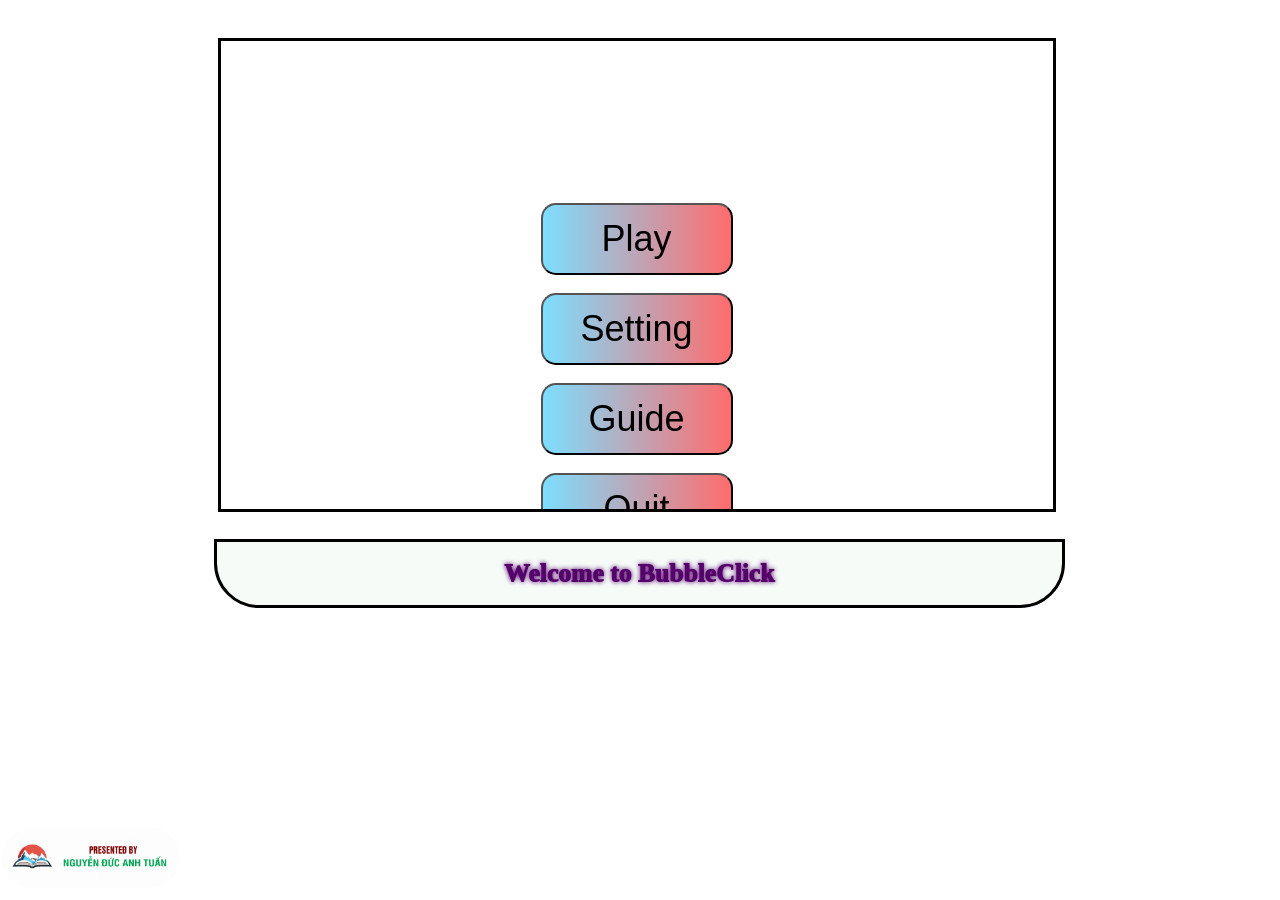
==== indexBubble.html @ 26ffed8e "push" ====
<!DOCTYPE html>
<html>
	<head>
		<meta name="viewport" content="width=device-width, initial-scale=1.0"/>
		<link rel="stylesheet" href="./asset/styleBubble.css">
	</head>
	<body>
	<img id="logobranch" src="./asset/logobranch.png"></img>
	<div id="onMobile">Set your pc screen in full size to play<br><br>
		<img src="./assetBubble/troll.png" alt="#">
	</div>
	<div id="menu">
		<button id="play" class="buttonbubble">Play</button>
		<button id="setting" class="buttonbubble">Setting</button>
		<button id="guide" class="buttonbubble">Guide</button>
		<button id="quit" class="buttonbubble">Quit</button>
		
		<div id="settingtableb" class="tableb">
			<button class="backbuttonb">&#11178 Back</button>
			<p>Setting</p>
			<div class="settinglineb">
				Type:
				<input type="radio" id="settinghirab" checked="true" name="table">
				<label for="settinghirab">Hiragana&nbsp;&nbsp;</label>
				<input type="radio" id="settingkatab" name="table">
				<label for="settingkatab">Katakana</label>
			</div>
		</div>
		<div id="guidetableb" class="tableb">
			<button class="backbuttonb">&#11178 Back</button>
			<h4>Guide</h4>
			<p><br>Break the bubbles and win by finding and clicking on the letters in the bubbles as required</p>
		</div>
	</div>
	<div id="tip">Welcome to BubbleClick</div>
	<button id="pausebutton">Quit</button>
	<div id="timecal">0s</div>
	<button id="playagain" class="buttonbubble" onclick="myGameArea.restart()">Play Again</button>
	</body>
	<script src="Bubble.js"></script>
	<script src="characterBubble.js"></script>
</html>
---- asset/styleBubble.css ----
*{
padding: 0;
margin: 0;
overflow: hidden;
}
#logobranch{
    position: absolute;
    width: 14vw;
    left: 0.1vw;
    top: 92vh;
    z-index: 20;
    border-radius: 30px;
    mix-blend-mode: multiply;
}
body {
    padding: 0;
    margin: 0;
    overflow: hidden;
	text-align: center;
    background-image: url("./assetBubble/background_canvas.jpg");
    width: 100vw;
    background-size: cover;
    background-repeat: no-repeat;
}

#menu{
    background-size: cover;
    background-repeat: no-repeat;
    background-image: url("./assetBubble/bg_menu.gif");
    position: absolute;
    width: 65vw;
    height: 36.5vw;
    left: 17vw;
    top: 3vw;
    border: solid black;
    display: block;
}
.buttonbubble{
    position: inherit;
    margin-top: 8vh;
    width: 15vw;
    height: 8vh;
    left: 25vw;
    border-radius: 15px;
    background-image: linear-gradient(to right, #7cdeff, #ff6c6c);
    font-size: 4vh;
    font-family: Impact, Haettenschweiler, 'Arial Narrow Bold', sans-serif;
    display: block;
}
.buttonbubble:hover{
    background-image: linear-gradient(to right, #ff6c6c, #7cdeff);
    color:#ffffff;
    cursor: pointer;
    font-size: 4.5vh;
}
#play{
    top: 10vh;
}
#setting{
    top: 20vh;
}
#guide{
    top: 30vh;
}
#quit{
    top: 40vh;
}
#playagain{
    position: absolute;
    display: none;
    width: 12vw;
    height: 6vh;
    top: 38.7vw;
    left: 44vw;
    font-size: 3vh;
}


canvas {
    position: absolute;
    left: 17vw;
    top: 3vw;
    background-color: #f1f1f1;
    z-index: 10;
    border: solid black;
    display: none;
}
#playAgain {
	visibility: hidden;
}
#tip{
    background-image: url("./assetBubble/bg_menu.gif");
    background-size: cover;
    background-repeat: no-repeat;
    background-position: center bottom;
    position: absolute;
    top: 42.1vw;
    left: 16.7vw;
    height: 7vh;
    width: 66vw;
    text-align: center;
    background-color: rgb(246, 251, 248);
    line-height: 7vh;
    font-weight: 1000;
    border: solid rgb(0, 0, 0);
    font-size: 2vw;
    color: rgb(85, 0, 106);
    font-family: Georgia, 'Times New Roman', Times, serif;
    border-bottom-left-radius: 45px;
    border-bottom-right-radius: 45px;
    text-shadow: 0 0 5px rgb(85, 0, 106);
}
#pausebutton{
    position: absolute;
    width: 5vw;
    height: 5vw;
    border-radius: 50%;
    background-color: rgba(255, 225, 185, 0.5);
    border-style: solid;
    left: 90.2vw;
    top: 19.5vw;
    line-height: 2.5vw;
    font-size: 2vw;
    color: rgb(58, 5, 5);
    visibility: hidden;
    display: block;
}
#pausebutton:hover{
    background-color: rgba(100, 255, 53, 0.5);;
    color:rgb(255, 255, 255);
}
#timecal{
    position: absolute;
    width: 5vw;
    height: 5vw;
    border-radius: 50%;
    background-color: rgba(244, 255, 246, 0.5);
    border-style: solid;
    left: 4.6vw;
    top: 8vw;
    line-height: 5vw;
    font-size: 2vw;
    color: rgb(0, 0, 0);
    visibility: hidden;
    display: block;
    font-family: 'Trebuchet MS', 'Lucida Sans Unicode', 'Lucida Grande', 'Lucida Sans', Arial, sans-serif;
}

#onMobile {
    display: none;
}
@media (max-width: 1080px) {
    #onMobile{
        position: absolute;
        background-color: rgb(6, 55, 84);
        height: 100vh;
        width: 100vw;
        color: white;
        font-size: 5vw;
        font-family: 'Segoe UI', Tahoma, Geneva, Verdana, sans-serif;
        text-align: center;
        line-height: 5vh;
        display: block;
        z-index: 100;
    }
    body {
        background-image: "";
    }
}

.tableb{
    position: absolute;
    padding: 1vh;
    height: 40vh;
    width: 32.5vw;
    top: 15vh;
    left: 15vw;
    font-size: 6vh;
    font-family: 'Trebuchet MS', 'Lucida Sans Unicode', 'Lucida Grande', 'Lucida Sans', Arial, sans-serif;
    z-index: 10;
    background-color: rgb(255, 255, 255);
    border: 3px solid black;
    border-radius: 10px;
}

.backbuttonb{
    position: inherit;
    display: inline-block;
    margin-top: 0.5vh;
    margin-right: 0.5vw;
    width: 6vw;
    height: 5vh;
    left: 1vw;
    font-family: 'Trebuchet MS', 'Lucida Sans Unicode', 'Lucida Grande', 'Lucida Sans', Arial, sans-serif;
    text-align: center;
    font-weight: bold;
    line-height: 4vh;
    font-size: 2vh;
    border-style: groove;
    background-color: rgb(255, 151, 151);
    border-radius: 12px;
    cursor: pointer;
}
.backbuttonb:hover{
    background-color: rgb(42, 248, 255);
    color:rgb(239, 142, 25);
}
#settingtableb{
    display: none;
}
#settingtableb p{
    display: flex;
    justify-content: center;
    font-weight: bold;
}
.settinglineb{
    display: flex;
    align-items: center;
    justify-content: stretch;
    margin-top: 6vh;
    font-size: 5vh;
}
#settinghirab{
    margin-left: 2vw;
}
#guidetableb{
    display: none;
}
#guidetableb h4{
    display: flex;
    justify-content: center;
    font-weight: bold;
    font-size: 6vh;
}
#guidetableb p{
    font-size: 4vh;
    text-align: left;
}
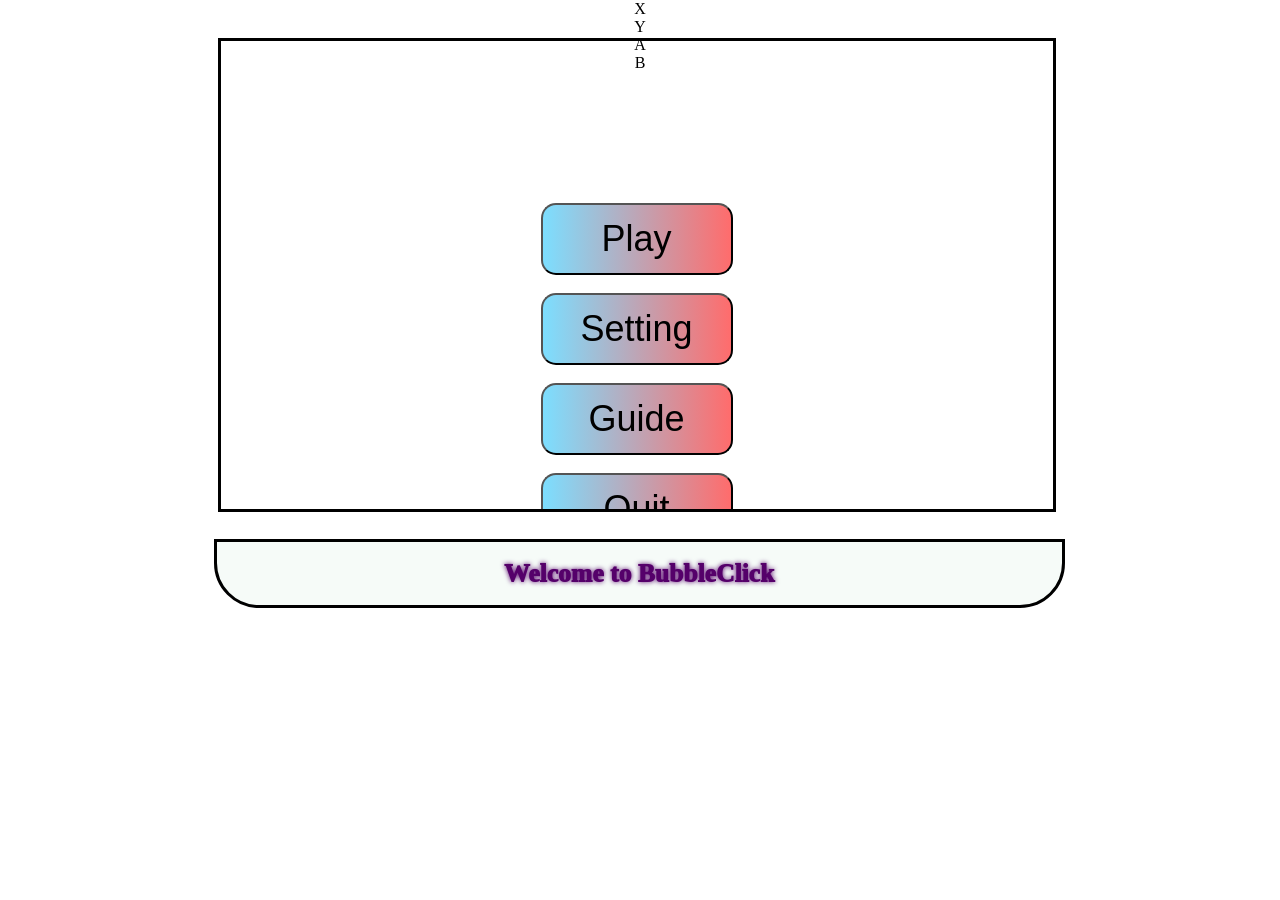
==== commit 53328f77: "push" ====
--- a/indexBubble.html
+++ b/indexBubble.html
@@ -5,7 +5,30 @@
 		<link rel="stylesheet" href="./asset/styleBubble.css">
 	</head>
 	<body>
-	<img id="logobranch" src="./asset/logobranch.png"></img>
+
+	
+    <div id="leftHandle" class="game-handle">
+        <div class="d-pad">
+            <div class="d-pad-btn up"></div>
+            <div class="d-pad-btn down"></div>
+            <div class="d-pad-btn left"></div>
+            <div class="d-pad-btn right"></div>
+            <div class="d-pad-center"></div>
+        </div>
+    </div>
+    <div id="rightHandle" class="game-handle right-side">
+        <div class="action-buttons">
+            <div class="action-btn x">X</div>
+            <div class="action-btn y">Y</div>
+            <div class="action-btn a">A</div>
+            <div class="action-btn b">B</div>
+        </div>
+    </div>
+
+    <div id="pauseOverlayB" style="display: none; position: absolute; top: 0; left: 0; width: 100vw; height: 100vh; background: rgba(0,0,0,0.6); z-index: 100; color: white; font-size: 15vh; text-align: center; line-height: 100vh; font-family: 'Lucida Sans', sans-serif; font-weight: bold; text-shadow: 0 0 20px #fff;">
+        PAUSED
+    </div>
+
 	<div id="onMobile">Set your pc screen in full size to play<br><br>
 		<img src="./assetBubble/troll.png" alt="#">
 	</div>
@@ -34,6 +57,7 @@
 	</div>
 	<div id="tip">Welcome to BubbleClick</div>
 	<button id="pausebutton">Quit</button>
+	<button id="realPauseBtn" onclick="togglePauseBubble()" style="display: none;">||</button>
 	<div id="timecal">0s</div>
 	<button id="playagain" class="buttonbubble" onclick="myGameArea.restart()">Play Again</button>
 	</body>
